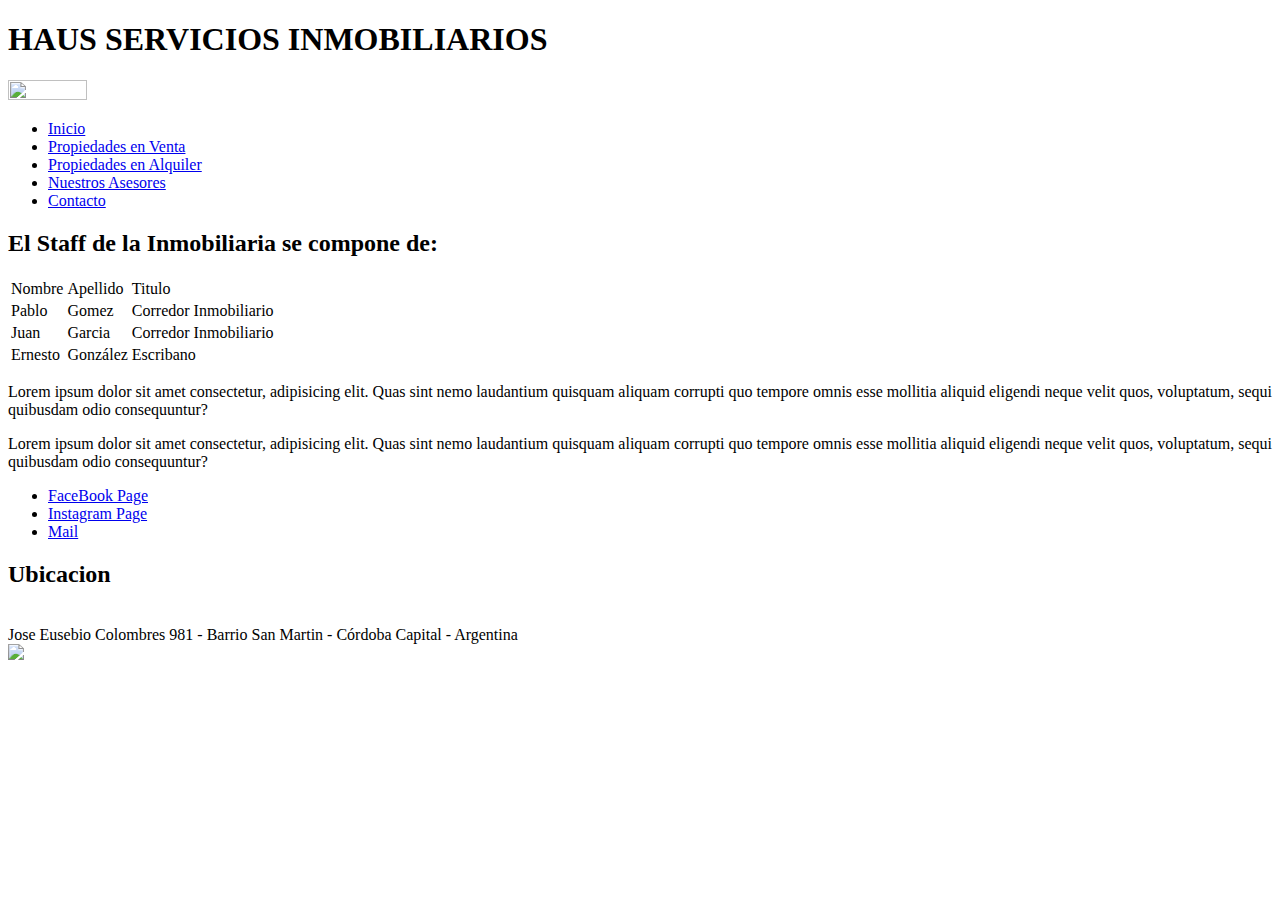
==== asesores.html @ c4dadf28 "Add files via upload" ====
<!DOCTYPE html>
<html lang="en">
<head>
    <meta charset="UTF-8">
    <meta http-equiv="X-UA-Compatible" content="IE=edge">
    <meta name="viewport" content="width=h1, initial-scale=1.0">
    <title>NUESTROS ASESORES</title>
    <link rel="preconnect" href="https://fonts.gstatic.com">
    <!-- Anulado por el momento:
      <link rel="stylesheet" href="CSS/estilos.css"/>
    -->
    <link rel="stylesheet" href="CSS/pruebacss.css" />
    <link href="https://fonts.googleapis.com/css2?family=Squada+One&display=swap" rel="stylesheet">
    <link href="https://cdn.jsdelivr.net/npm/bootstrap@5.0.2/dist/css/bootstrap.min.css" rel="stylesheet" integrity="sha384-EVSTQN3/azprG1Anm3QDgpJLIm9Nao0Yz1ztcQTwFspd3yD65VohhpuuCOmLASjC" crossorigin="anonymous">
    <meta name="description" content="Sitio web oficial de HAUS Servicios Inmobiliarios, aquí podras ver las propiedades a la venta y para compra">
    <meta name="keywords"  content="DEPARTAMENTOS, DEPTOS, CAMPOS, CASA, DUPLEX, HAMBIENTES">

</head>
<body>

    <header>
        <h1>HAUS SERVICIOS INMOBILIARIOS</h1>
            <img src="fotos/logo.jpg" width="25%" height="25%">
            <nav>
                <ul class="flexMenu">
                    <li><a href="index.html">Inicio</a></li>
                    <li><a href="propventa.html">Propiedades en Venta</a></li>
                    <li><a href="propalquiler.html">Propiedades en Alquiler</a></li>
                    <li><a href="asesores.html">Nuestros Asesores</a></li>
                    <li><a href="contacto.html">Contacto</a></li>
                </ul>
        </nav>          
    </header>
   
    <main>
    <h2>El Staff de la Inmobiliaria se compone de:</h2>
        <table>
            <tr>
                <td>Nombre</td>
                <td>Apellido</td>
                <td>Titulo</td>
            </tr>
            <tr>
                <td>Pablo</td>
                <td>Gomez</td>
                <td>Corredor Inmobiliario</td>
            </tr>
            <tr>
                <td>Juan</td>
                <td>Garcia</td>
                <td>Corredor Inmobiliario</td>
            </tr>
            <tr>
                <td>Ernesto</td>
                <td>González</td>
                <td>Escribano</td>
            </tr>
        </table>
    </main>
    <p id="mensajeasesores">Lorem ipsum dolor sit amet consectetur, adipisicing elit. Quas sint nemo laudantium quisquam aliquam corrupti quo tempore omnis esse mollitia aliquid eligendi neque velit quos, voluptatum, sequi quibusdam odio consequuntur?</p>
    <p id="otrosasesores">Lorem ipsum dolor sit amet consectetur, adipisicing elit. Quas sint nemo laudantium quisquam aliquam corrupti quo tempore omnis esse mollitia aliquid eligendi neque velit quos, voluptatum, sequi quibusdam odio consequuntur?</p>

    <footer>
            <section>
             <ul class="flexMenu">
                 <li><a href="https://es-la.facebook.com/">FaceBook Page</a></li>
                 <li><a href="https://www.instagram.com/">Instagram Page</a></li>
                 <li><a href="https://www.gmail.com/">Mail</a></li>
             </ul>
            </section>
           <div id="boxGrid2">
     
            <div id="boxUno"><width="100%" height="auto"><h2>Ubicacion</h2><br>Jose Eusebio Colombres 981 - Barrio San Martin - Córdoba Capital - Argentina</div>   
            <div id="boxDos"><img src="fotos/ubicacion.jpg" width="100%" height="auto"></div>   
      
        
          </div>  
     
          </footer>
          <script src="https://cdn.jsdelivr.net/npm/bootstrap@5.0.2/dist/js/bootstrap.bundle.min.js" integrity="sha384-MrcW6ZMFYlzcLA8Nl+NtUVF0sA7MsXsP1UyJoMp4YLEuNSfAP+JcXn/tWtIaxVXM" crossorigin="anonymous"></script>
    
    </body>
</html>
---- CSS/estilos.css ----
table {
    border: 3px solid;
   }

   tr, td {
    border: 1px solid;
    color:green;
   }

   p{
    font-style: italic;
    font-weight: bold;
    font-size: 25px;
    font-family: 'odibee sans', sans-serif;
    color: black;
    text-align: justify;
    line-height: 2;
    text-decoration: none;
    background-color: none;
    background-repeat: no-repeat;
    background-position: center;
    background-size: cover;
}

ul li {color:red}



body{
        font-family: 'Odibee Sans', cursive;
        background: url "fotos/fondo.jpg";
}

ul{
    display:flex;
    flex-direction: row;
    list-style-type:none;
    background-color: rgb(15, 9, 9);
    height: 100px;
    align-items: center;
}

li{
    width: 20%;
    color:white;
    font-size: 20px;
    font-family: 'Open Sans', 'Helvetica Neue', sans-serif, Geneva, Tahoma, sans-serif;
    text-align: center;
    border-right: 2px solid white;
}

header nav .flexMenu {
    display: flex;
    flex-direction: row;
    align-items: center;
    list-style: none;
    justify-content: space-evenly;
    padding: 30px;
    font-size: 1.5rem;
}

.flexMenu li a:hover {
    background-color: white;
    color: rgb(15, 9, 9);
}
.flexMenu li a {
    text-decoration: none;
    color: white;
    padding: 20px;
}

.paraTransicion:hover {
    transition: 4s;
    font-size: 5cm;
  }

#boxGrid{

    display: grid;
    background-color: lightgreen;
    grid-template-columns: 400px 400px;
    grid-template-rows: 400px 400px;
    grid-template-areas: "area1 area2" 
                          "area3 area4";

    column-gap: 15px;
    row-gap: 15px;
    justify-content: center;
    align-items: center;
    text-align: center;

}

#boxUno{
    background-color: none;
    width: 100%;
    height: auto;
    align-self: center;
    grid-area: area1;
    justify-self: center;
}
#boxDos{
    background-color: none;
    width: 100%;
    height: auto;
    grid-area: area2;
    justify-self: center;

}
#boxTres{
    background-color: none;
    width: 100%;
    height: auto;
    grid-area: area3;
    justify-self: center;

}
#boxCuatro{
    background-color: none;
    width: 100%;
    height: auto;
    grid-area: area4;
    justify-self: center;

}
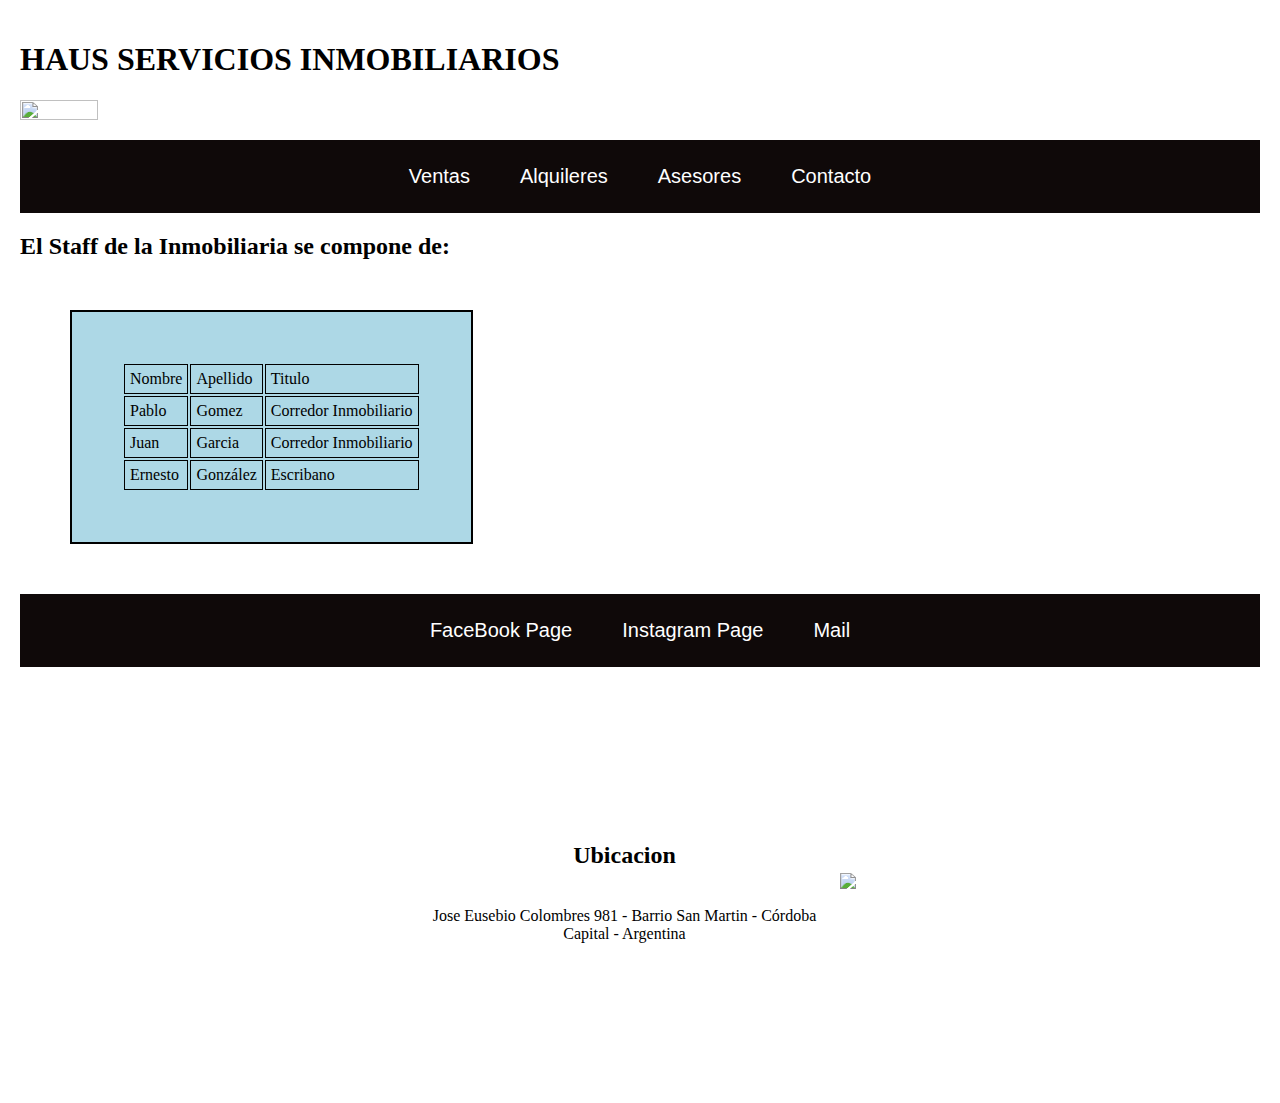
==== commit 0970c4f4: "Add files via upload" ====
--- a/asesores.html
+++ b/asesores.html
@@ -7,9 +7,9 @@
     <title>NUESTROS ASESORES</title>
     <link rel="preconnect" href="https://fonts.gstatic.com">
     <!-- Anulado por el momento:
-      <link rel="stylesheet" href="CSS/estilos.css"/>
+      <link rel="stylesheet" href="estilos.css"/>
     -->
-    <link rel="stylesheet" href="CSS/pruebacss.css" />
+    <link rel="stylesheet" href="prueba.css" />
     <link href="https://fonts.googleapis.com/css2?family=Squada+One&display=swap" rel="stylesheet">
     <link href="https://cdn.jsdelivr.net/npm/bootstrap@5.0.2/dist/css/bootstrap.min.css" rel="stylesheet" integrity="sha384-EVSTQN3/azprG1Anm3QDgpJLIm9Nao0Yz1ztcQTwFspd3yD65VohhpuuCOmLASjC" crossorigin="anonymous">
     <meta name="description" content="Sitio web oficial de HAUS Servicios Inmobiliarios, aquí podras ver las propiedades a la venta y para compra">
@@ -20,13 +20,13 @@
 
     <header>
         <h1>HAUS SERVICIOS INMOBILIARIOS</h1>
-            <img src="fotos/logo.jpg" width="25%" height="25%">
-            <nav>
+           <a href="index.html"><img src="fotos/logo.jpg" width="25%" height="25%"></a> 
+        <nav>
+            
                 <ul class="flexMenu">
-                    <li><a href="index.html">Inicio</a></li>
-                    <li><a href="propventa.html">Propiedades en Venta</a></li>
-                    <li><a href="propalquiler.html">Propiedades en Alquiler</a></li>
-                    <li><a href="asesores.html">Nuestros Asesores</a></li>
+                    <li><a href="propventa.html">Ventas</a></li>
+                    <li><a href="propalquiler.html">Alquileres</a></li>
+                    <li><a href="asesores.html">Asesores</a></li>
                     <li><a href="contacto.html">Contacto</a></li>
                 </ul>
         </nav>          
@@ -57,9 +57,7 @@
             </tr>
         </table>
     </main>
-    <p id="mensajeasesores">Lorem ipsum dolor sit amet consectetur, adipisicing elit. Quas sint nemo laudantium quisquam aliquam corrupti quo tempore omnis esse mollitia aliquid eligendi neque velit quos, voluptatum, sequi quibusdam odio consequuntur?</p>
-    <p id="otrosasesores">Lorem ipsum dolor sit amet consectetur, adipisicing elit. Quas sint nemo laudantium quisquam aliquam corrupti quo tempore omnis esse mollitia aliquid eligendi neque velit quos, voluptatum, sequi quibusdam odio consequuntur?</p>
-
+    
     <footer>
             <section>
              <ul class="flexMenu">
--- a/estilos.css
+++ b/estilos.css
@@ -0,0 +1,128 @@
+table {
+    border: 3px solid;
+   }
+
+   tr, td {
+    border: 1px solid;
+    color:green;
+   }
+
+   p{
+    font-style: italic;
+    font-weight: bold;
+    font-size: 25px;
+    font-family: 'odibee sans', sans-serif;
+    color: black;
+    text-align: justify;
+    line-height: 2;
+    text-decoration: none;
+    background-color: none;
+    background-repeat: no-repeat;
+    background-position: center;
+    background-size: cover;
+}
+
+ul li {color:red}
+
+
+
+body{
+        font-family: 'Odibee Sans', cursive;
+        background: url "fotos/fondo.jpg";
+}
+
+ul{
+    display:flex;
+    flex-direction: row;
+    list-style-type:none;
+    background-color: rgb(15, 9, 9);
+    height: 100px;
+    align-items: center;
+}
+
+li{
+    width: 20%;
+    color:white;
+    font-size: 20px;
+    font-family: 'Open Sans', 'Helvetica Neue', sans-serif, Geneva, Tahoma, sans-serif;
+    text-align: center;
+    border-right: 2px solid white;
+}
+
+header nav .flexMenu {
+    display: flex;
+    flex-direction: row;
+    align-items: center;
+    list-style: none;
+    justify-content: space-evenly;
+    padding: 30px;
+    font-size: 1.5rem;
+}
+
+.flexMenu li a:hover {
+    background-color: white;
+    color: rgb(15, 9, 9);
+}
+.flexMenu li a {
+    text-decoration: none;
+    color: white;
+    padding: 20px;
+}
+
+.paraTransicion:hover {
+    transition: 4s;
+    font-size: 5cm;
+  }
+
+#boxGrid{
+
+    display: grid;
+    background-color: lightgreen;
+    grid-template-columns: 400px 400px;
+    grid-template-rows: 400px 400px;
+    grid-template-areas: "area1 area2" 
+                          "area3 area4";
+
+    column-gap: 15px;
+    row-gap: 15px;
+    justify-content: center;
+    align-items: center;
+    text-align: center;
+
+}
+
+#boxUno{
+    background-color: none;
+    width: 100%;
+    height: auto;
+    align-self: center;
+    grid-area: area1;
+    justify-self: center;
+}
+#boxDos{
+    background-color: none;
+    width: 100%;
+    height: auto;
+    grid-area: area2;
+    justify-self: center;
+
+}
+#boxTres{
+    background-color: none;
+    width: 100%;
+    height: auto;
+    grid-area: area3;
+    justify-self: center;
+
+}
+#boxCuatro{
+    background-color: none;
+    width: 100%;
+    height: auto;
+    grid-area: area4;
+    justify-self: center;
+
+}
+
+
+
--- a/prueba.css
+++ b/prueba.css
@@ -0,0 +1,229 @@
+/* Flex Menu */
+p {
+  font-style: italic;
+  font-weight: bold;
+  font-size: 25px;
+  font-family: 'odibee sans', sans-serif;
+  color: black;
+  text-align: justify;
+  line-height: 2;
+  text-decoration: none;
+  background-color: none;
+  background-repeat: no-repeat;
+  background-position: center;
+  background-size: cover;
+}
+
+table {
+  background-color: lightblue;
+  border: 3px solid;
+  margin: 50px 50px;
+  padding: 50px;
+  border: 2px solid black;
+  size: 90vh;
+}
+
+table tr, table td {
+  border: 1px solid;
+  color: black;
+  padding: 5px;
+}
+
+body {
+  font-family: 'Odibee Sans', cursive;
+  background: url "fotos/fondo.jpg";
+  margin: 10px;
+  padding: 10px;
+}
+
+ul {
+  display: -webkit-box;
+  display: -ms-flexbox;
+  display: flex;
+  -webkit-box-orient: horizontal;
+  -webkit-box-direction: normal;
+      -ms-flex-direction: row;
+          flex-direction: row;
+  list-style-type: none;
+  background-color: #0f0909;
+  -webkit-box-align: center;
+      -ms-flex-align: center;
+          align-items: center;
+}
+
+li {
+  color: white;
+  font-size: 20px;
+  padding: 5px;
+  font-family: 'Open Sans', 'Helvetica Neue', sans-serif, Geneva, Tahoma, sans-serif;
+  text-align: center;
+}
+
+.servicio-padre {
+  display: -ms-grid;
+  display: grid;
+  -ms-grid-columns: repeat 4, 1fr;
+      grid-template-columns: repeat 4, 1fr;
+  grid-gap: 1rem;
+  -webkit-box-align: center;
+      -ms-flex-align: center;
+          align-items: center;
+}
+
+.servicio-hijo {
+  display: -webkit-box;
+  display: -ms-flexbox;
+  display: flex;
+  -webkit-box-orient: vertical;
+  -webkit-box-direction: normal;
+      -ms-flex-direction: column;
+          flex-direction: column;
+  -webkit-box-pack: justify;
+      -ms-flex-pack: justify;
+          justify-content: space-between;
+}
+
+.flexMenu {
+  display: -webkit-box;
+  display: -ms-flexbox;
+  display: flex;
+  -webkit-box-orient: horizontal;
+  -webkit-box-direction: normal;
+      -ms-flex-direction: row;
+          flex-direction: row;
+  -webkit-box-align: center;
+      -ms-flex-align: center;
+          align-items: center;
+  list-style: none;
+  -webkit-box-pack: center;
+      -ms-flex-pack: center;
+          justify-content: center;
+  padding: 20px;
+  font-size: 1rem;
+}
+
+.flexMenu li a:hover {
+  background-color: white;
+  color: #0f0909;
+}
+
+.flexMenu li a {
+  text-decoration: none;
+  color: white;
+  padding: 20px;
+}
+
+.paraTransicion:hover {
+  -webkit-transition: 2s;
+  transition: 2s;
+  font-size: 8vh;
+}
+
+#boxGrid {
+  display: -ms-grid;
+  display: grid;
+  background-color: white;
+  -ms-grid-columns: 400px 400px;
+      grid-template-columns: 400px 400px;
+  -ms-grid-rows: 400px 400px;
+      grid-template-rows: 400px 400px;
+      grid-template-areas: "area1 area2" + "area3 area4";
+  -webkit-column-gap: 15px;
+          column-gap: 15px;
+  row-gap: 15px;
+  -webkit-box-pack: center;
+      -ms-flex-pack: center;
+          justify-content: center;
+  -webkit-box-align: center;
+      -ms-flex-align: center;
+          align-items: center;
+  text-align: center;
+}
+
+#boxUno {
+  background-color: none;
+  width: 100%;
+  height: auto;
+  -ms-flex-item-align: center;
+      align-self: center;
+  -ms-grid-row: 1;
+  -ms-grid-column: 1;
+  grid-area: area1;
+      justify-self: center;
+}
+
+#boxDos {
+  background-color: none;
+  width: 100%;
+  height: auto;
+  -ms-grid-row: 1;
+  -ms-grid-column: 2;
+  grid-area: area2;
+      justify-self: center;
+}
+
+#boxTres {
+  background-color: none;
+  width: 100%;
+  height: auto;
+  -ms-grid-row: 2;
+  -ms-grid-column: 1;
+  grid-area: area3;
+  -ms-grid-column-align: center;
+      justify-self: center;
+}
+
+#boxCuatro {
+  background-color: none;
+  width: 100%;
+  height: auto;
+  -ms-grid-row: 2;
+  -ms-grid-column: 2;
+  grid-area: area4;
+  -ms-grid-column-align: center;
+      justify-self: center;
+}
+
+/* Footer */
+#footer {
+  background-color: white;
+  width: 100%;
+  height: 100px;
+  padding: 50px 0 0 0;
+  font-size: 2rem;
+  font-weight: 900;
+  text-align: center;
+}
+
+#boxGrid2 {
+  display: -ms-grid;
+  display: grid;
+  background-color: white;
+  -ms-grid-columns: 400px;
+      grid-template-columns: 400px;
+  -ms-grid-rows: 400px;
+      grid-template-rows: 400px;
+      grid-template-areas: "area1 area2";
+  -webkit-column-gap: 15px;
+          column-gap: 15px;
+  row-gap: 15px;
+  -webkit-box-pack: center;
+      -ms-flex-pack: center;
+          justify-content: center;
+  -webkit-box-align: center;
+      -ms-flex-align: center;
+          align-items: center;
+  text-align: center;
+}
+
+.hola {
+  color: black;
+  font-size: 25px;
+  background-color: grey;
+  font-family: Impact, Haettenschweiler, 'Arial Narrow Bold', sans-serif;
+  text-align: center;
+  padding-top: 25px;
+  padding-bottom: 25px;
+}
+/*# sourceMappingURL=prueba.css.map */